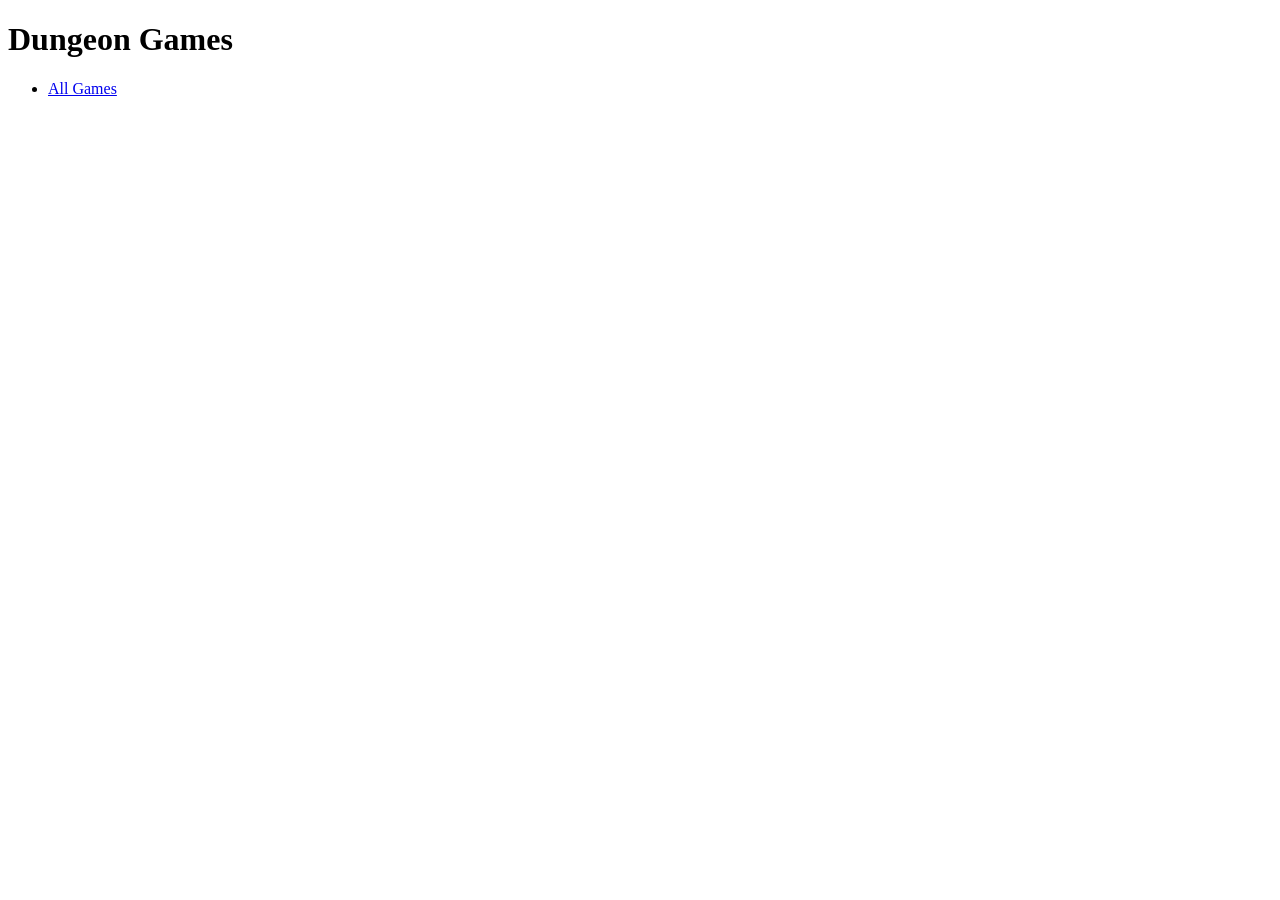
==== dungeon-notes/src/main/resources/templates/index.html @ d9a945de "added game controller and form" ====
<!DOCTYPE html>
<html lang="en" xmlns:th="https://www.thymeleaf.org/">
<head>
  <meta charset="UTF-8">
  <title>Dungeon Games</title>
</head>
<body>

<h1>Dungeon Games</h1>
<nav>
    <ul>
        <li><a href="/games">All Games</a></li>
    </ul>
</nav>

</body>
</html>
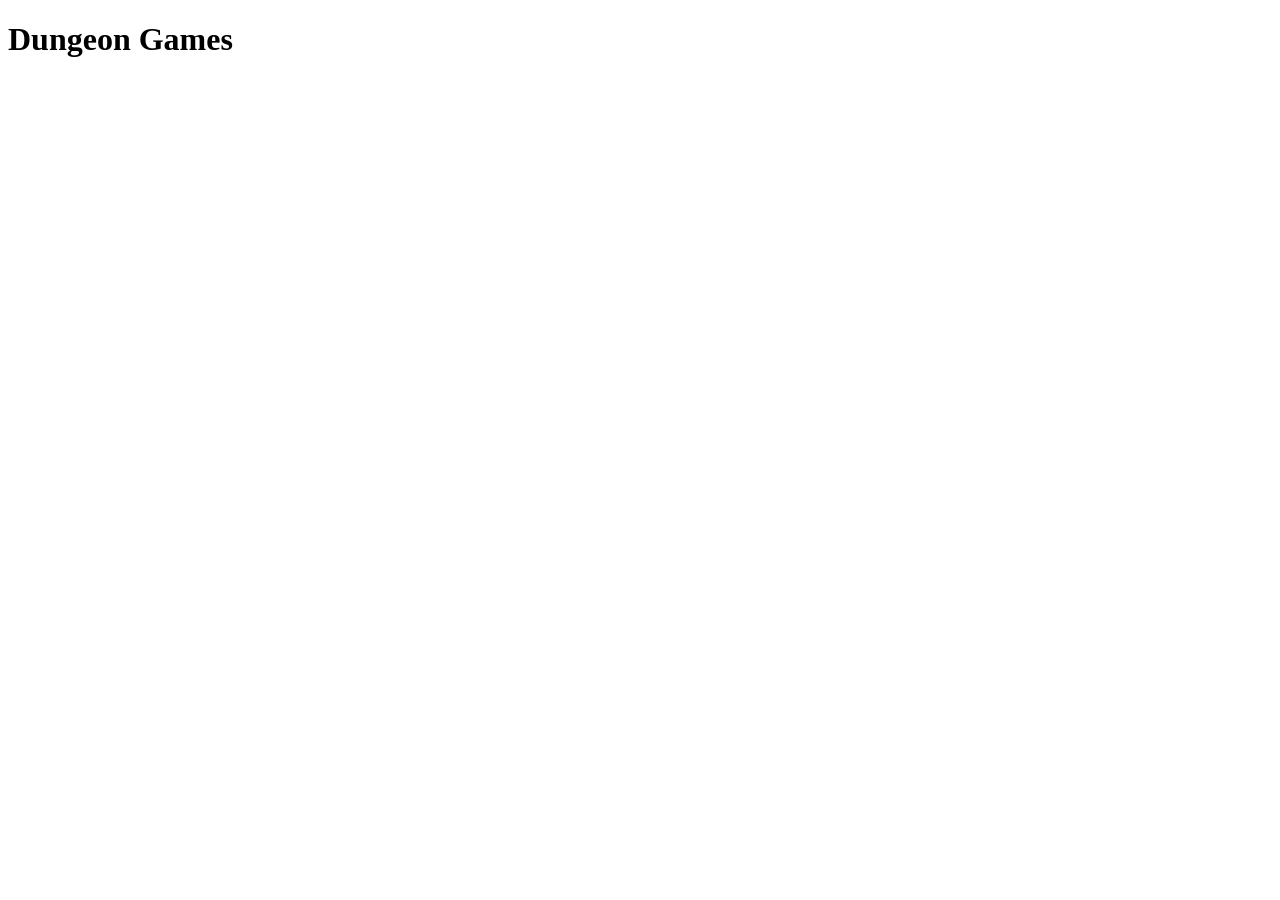
==== commit cc257811: "added fragment navigation html file" ====
--- a/dungeon-notes/src/main/resources/templates/index.html
+++ b/dungeon-notes/src/main/resources/templates/index.html
@@ -7,11 +7,8 @@
 <body>
 
 <h1>Dungeon Games</h1>
-<nav>
-    <ul>
-        <li><a href="/games">All Games</a></li>
-    </ul>
-</nav>
+
+<nav th:replace="fragments :: navigation"></nav>
 
 </body>
 </html>
